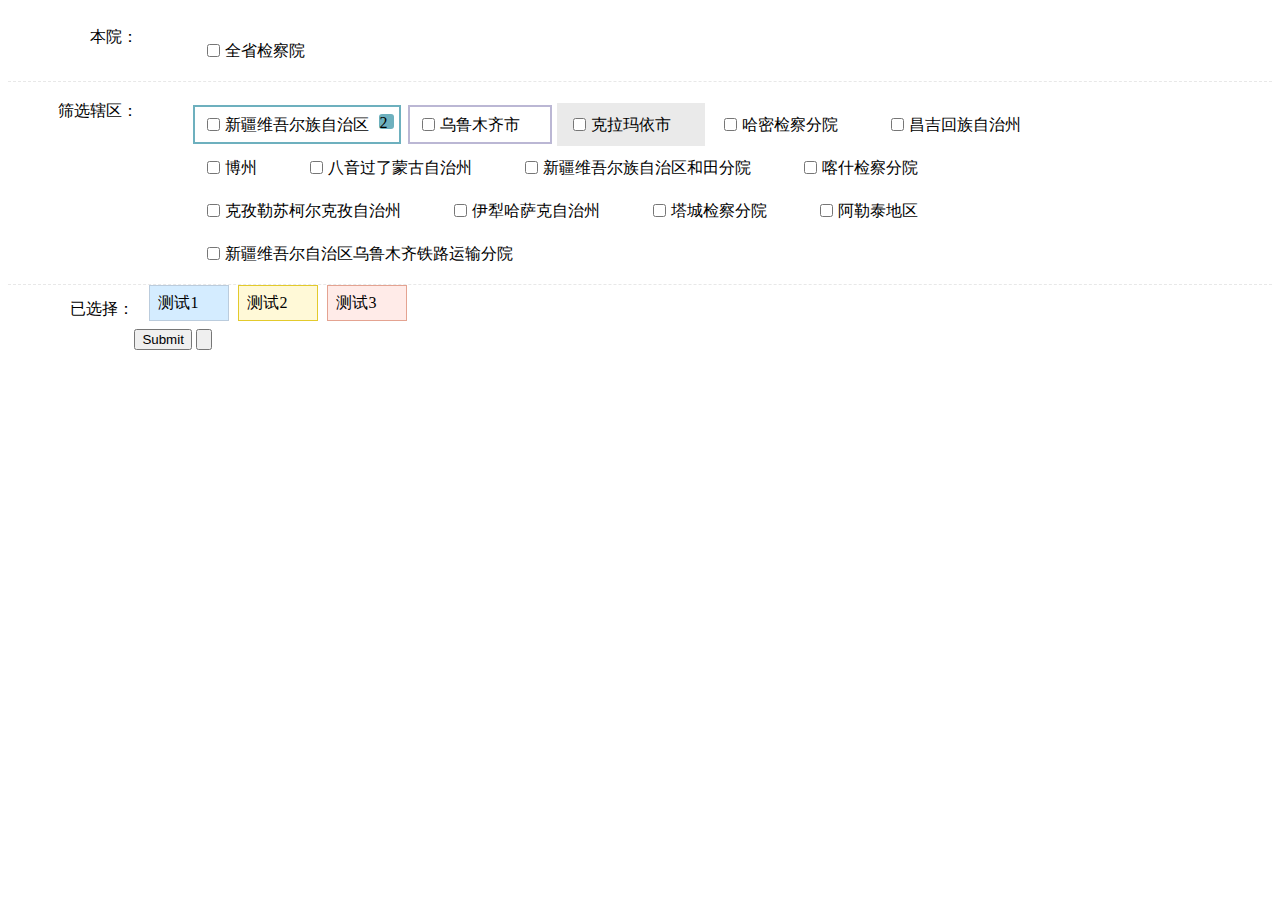
==== multiSelect_templ.html @ cff57ec1 "rename" ====
<!DOCTYPE html>
<html>
	<head>
		<meta charset="UTF-8">
		<title></title>
		<link rel="stylesheet" href="css/reset.css" />
		<link rel="stylesheet" href="css/miltifilter.css" />
		<script type="text/javascript" src="build/jquery.min.js" ></script>
		<script type="text/javascript" src="js/multifilter.js"></script>
		<style>
			
		</style>
	</head>
	<body>
		<div class="multiSelect">
			<div class="level1">
				<div class="title">本院：</div>
				<div class="content">
					<ul>
						<li data-node-id="00">
							<div class="head"><a><input type="checkbox">全省检察院</a><span class="num">123</span></div>
						</li>
					</ul>
				</div>
				<div class="right"></div>
			</div>
			<div class="level2">
				<div class="title">筛选辖区：</div>
				<div class="content">
					<ul>
						<li class="selected-part" data-node-id="1" data-child-amount="3">
							<div class="head"><a><input type="checkbox" value="0001">新疆维吾尔族自治区</a><span class="num">2</span></div>
							<div class="level3" data-parent-node-id="1">
								<div class="title">
									<a class="btn-select-all">新疆维吾尔族自治区:</a>
								</div>
								<div class="content">
									<ul >
										<li data-node-id="16"><a><input type='checkbox' value="000101">新疆维吾尔自治区人民检察院</a></li>
										<li data-node-id="17"><a><input type='checkbox' value="000102">石河子市人民检察院</a></li>
										<li data-node-id="18"><a><input type='checkbox' value="000102">乌鲁木齐八家户地区人民检察院</a></li>
									</ul>
								</div>
								<div class="right">
									<a class="btn-select-all">全选</a>
								</div>
							</div>
						</li>
						<li class="selected-all" data-node-id="2" >
							<div class="head"><a><input type="checkbox" value="0002">乌鲁木齐市</a><span class="num"></span></div>
							<div class="level3" data-parent-node-id="2"  data-child-amount="9">
								<div class="title">
									<a class="btn-select-all">乌鲁木齐市:</a>
								</div>
								<div class="content">
									<ul>
										<li data-node-id="19"><a><input type='checkbox' value="000201">乌鲁木齐市人民检察院</a></li>
										<li data-node-id="20"><a><input type='checkbox' value="000202">天山区人民检察院</a></li>
										<li data-node-id="21"><a><input type='checkbox' value="000203">沙依巴克区人民检察院</a></li>
										<li data-node-id="22"><a><input type='checkbox' value="000204">新市区人民检察院</a></li>
										<li data-node-id="23"><a><input type='checkbox' value="000205">乌鲁木齐县人民检察院</a></li>
										<li data-node-id="24"><a><input type='checkbox' value="000206">头屯河区人民检察院</a></li>
										<li data-node-id="25"><a><input type='checkbox' value="000207">达坂城区人民检察院</a></li>
										<li data-node-id="26"><a><input type='checkbox' value="000208">米东区人民检察院</a></li>
										<li data-node-id="27"><a><input type='checkbox' value="000209">水磨沟区人民检察院</a></li>
									</ul>
								</div>
								<div class="right">
									<a class="btn-select-all">全选</a>
								</div>
							</div>
						</li>
						<li class="on" data-node-id="3" data-child-amount="0">
							<div class="head"><a><input type="checkbox">克拉玛依市</a><span class="num"></span></div>
							<div class="level3" data-parent-node-id="3">
								<div class="title">
									<a class="btn-select-all">克拉玛依市:</a>
								</div>
								<div class="content">
									<ul>
										<li data-node-id="28"><a><input type='checkbox' value="000201">克拉玛依市人民检察院</a></li>
										<li data-node-id="29"><a><input type='checkbox' value="000202">独山子区人民检察院</a></li>
										<li data-node-id="30"><a><input type='checkbox' value="000203">乌尔禾区人民检察院</a></li>
										<li data-node-id="31"><a><input type='checkbox' value="000204">新市区人民检察院</a></li>
										<li data-node-id="32"><a><input type='checkbox' value="000205">白碱滩区人民检察院</a></li>
										<li data-node-id="33"><a><input type='checkbox' value="000206">克拉玛依区人民检察院</a></li>
									</ul>
								</div>
							</div>
						</li>
						<li data-node-id="4" data-child-amount="0"><div class="head"><a><input type="checkbox">哈密检察分院</a><span class="num"></span></div></li>
						<li data-node-id="5" data-child-amount="0"><div class="head"><a><input type="checkbox">昌吉回族自治州</a><span class="num"></span></div></li>
						<li data-node-id="6" data-child-amount="0"><div class="head"><a><input type="checkbox">博州</a><span class="num"></span></div></li>
						<li data-node-id="7" data-child-amount="0"><div class="head"><a><input type="checkbox">八音过了蒙古自治州</a><span class="num"></span></div></li>
						<li data-node-id="9" data-child-amount="0"><div class="head"><a><input type="checkbox">新疆维吾尔族自治区和田分院</a><span class="num"></span></div></li>
						<li data-node-id="10" data-child-amount="0"><div class="head"><a><input type="checkbox">喀什检察分院</a><span class="num"></span></div></li>
						<li data-node-id="11" data-child-amount="0"><div class="head"><a><input type="checkbox">克孜勒苏柯尔克孜自治州</a><span class="num"></span></div></li>
						<li data-node-id="12" data-child-amount="0"><div class="head"><a><input type="checkbox">伊犁哈萨克自治州</a><span class="num"></span></div></li>
						<li data-node-id="13" data-child-amount="0"><div class="head"><a><input type="checkbox">塔城检察分院</a><span class="num"></span></div></li>
						<li data-node-id="14" data-child-amount="0"><div class="head"><a><input type="checkbox">阿勒泰地区</a><span class="num"></span></div></li>
						<li data-node-id="15" data-child-amount="0"><div class="head"><a><input type="checkbox">新疆维吾尔自治区乌鲁木齐铁路运输分院</a><span class="num"></span></div></li>
					<ul>
				</div>
				<div class="right"></div>
			</div>
			<div class="level3-stage"></div>
			<div class="selected-stage">
				<div class="title">已选择：</div>
				<div class="content">
					<a class="item level1" data-ref-node-id='123'>测试1 <span class="icon"></span></a>
					<a class="item level2" data-ref-node-id='123'>测试2 <span class="icon"></span></a>
					<a class="item level3" data-ref-node-id='123'>测试3 <span class="icon"></span></a>
				</div>
				<div class="right"></div>
			</div>
		</div>
		
		
		
		
		<input type="submit" name="查询" />
		<input type="button" name="重置" />
		
		<div id="paper"></div>
		<script>
			$("input[type=submit]").click(function(){
				var values = $(".multiSelect input[type=checkbox]:checked").map(function(){
					return $(this).val();
				}).toArray();
				$("#paper").html(values.join(","));
			});

		</script>
	</body>
</html>
---- css/miltifilter.css ----
.multiSelect ul{
}
.multiSelect li{
	list-style: none; 
	float: left;
}
.multiSelect .title{ 
	display: inline-block;
	width: 10%;
    float: left;
    text-align: right;
    line-height: 3em;
}
.multiSelect .right{
	display: inline-block;
	width: 5%;
	line-height: 3em;
}
.multiSelect .content{ 
	display: inline-block;
	width: 80%; 
	padding: 0 10px;
	overflow: hidden;
}
.multiSelect .content ul li{
	margin-left: 3px; 
	padding: 2px;
	cursor: pointer;
}
.multiSelect .content ul li .head,
.multiSelect .level3 .content a{ 
	border: 2px solid transparent;
    padding: 8px;
    display: inline-block;
    position: relative;
    padding-right: 30px;
    line-height: 1.1em;
}
.multiSelect input[type=checkbox]{
	margin-right: 5px;
	vertical-align: bottom;
}
.multiSelect .content ul li .head{}
.multiSelect .content ul li .head .num{
	border-radius: 3px;
    display: none;
    min-width: 15px;
    height: 15px;
    position: absolute;
    right: 5px;
    background: #6BAFBD;
    top: 7px;
}
/*选择一部分*/
.multiSelect .content ul li.selected-part{ 
}
.multiSelect .content ul li.selected-part .head{
	border: 2px solid #6DB0BE;
}
.multiSelect .content ul li.selected-part .head span{
	display: block;
	background-color: #6DB0BE;
}

/*全选*/
.multiSelect .content ul li.selected-all{ 
}
.multiSelect .content ul li.selected-all .head{
	background: url(../img/icons.png) no-repeat right -1px;
	border: 2px solid #BBB7D4;;
}
.multiSelect .content ul li.selected-all .head span{
	display: none;
}
/*按下状态*/
.multiSelect .content ul li.on{ 
	background-color: #EAEAEA;
}
.multiSelect .content ul li.on .head{ 
	border-color: transparent;
	background: none;
}
.multiSelect .content ul li.on .head .num{
	display: none;				
}
.multiSelect .level1,
.multiSelect .level2,
.multiSelect .level3{
	padding: 5px;
	overflow: hidden;
	border-bottom: 1px dashed #E8E8E8;
}
.multiSelect .level1{
	
}
.multiSelect .level2{
	
}
/**level3 */
.multiSelect .level3{
	display: none;
}
.multiSelect .level3 .title a{
	color: #777777;
	background: #F8F8F8;
	padding: 5px;
}
.multiSelect .level3 .right{
	float: right;
}
.multiSelect .level3 .right .btn-select-all{
    background: #E6E6E6;
    border-radius: 3px;
    padding: 5px 10px;
}
.multiSelect .level3 .right .btn-select-all.on{
	background-color: #F5F5F5;
}
.multiSelect .level3 .content a{
}
/*level3展示台*/
.multiSelect .level3-stage{
	position: relative;
}
.multiSelect .level3-stage .level3{
	display: block!important;
	
}

/* 已选择结果*/
.multiSelect .selected-stage{}
.multiSelect .selected-stage .item{
    padding: 8px;
    margin-left: 5px;
	border: 1px solid #BECFDE;
    display: inline-block;
    position: relative;
    padding-right: 30px;
    line-height: 1.1em;
    cursor: pointer;
}
.multiSelect .selected-stage .item .icon{
	background: url(../img/icons.png) no-repeat 2px -33px;
    display: block;
    position: absolute;
    top: 0;
    right: 0;
    width: 28px;
    height: 100%;
}
.multiSelect .selected-stage .item.level1{
	background-color: #D4ECFF;
	border: 1px solid #BBCCDD;
}
.multiSelect .selected-stage .item.level2{
	background-color: #FFF9D7;
	border: 1px solid #E3CA2C;
}
.multiSelect .selected-stage .item.level3{
	background-color: #FFEBE8;
	border: 1px solid #E4A391;
}
.multiSelect .selected-stage .item.level1 .icon{
	
}
.multiSelect .selected-stage .item.level2 .icon{
	background-position:  2px -73px;
}
.multiSelect .selected-stage .item.level3 .icon{
	background-position:  2px -113px;
}
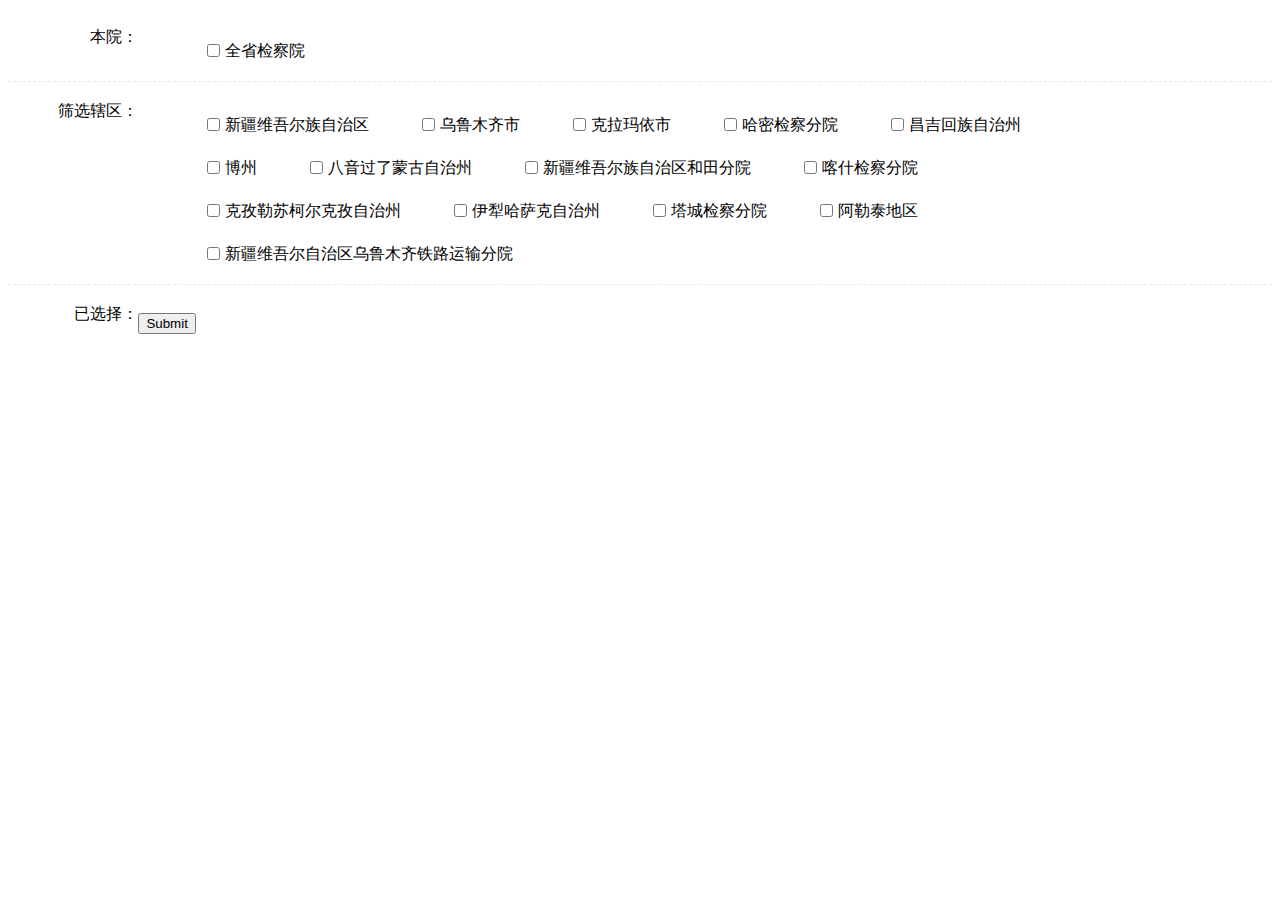
==== commit 5eba9df0: "Modify the interaction" ====
--- a/multiSelect_templ.html
+++ b/multiSelect_templ.html
@@ -18,7 +18,7 @@
 				<div class="content">
 					<ul>
 						<li data-node-id="00">
-							<div class="head"><a><input type="checkbox">全省检察院</a><span class="num">123</span></div>
+							<div class="head"><a><input type="checkbox" value="00">全省检察院</a><span class="num">123</span></div>
 						</li>
 					</ul>
 				</div>
@@ -28,11 +28,11 @@
 				<div class="title">筛选辖区：</div>
 				<div class="content">
 					<ul>
-						<li class="selected-part" data-node-id="1" data-child-amount="3">
-							<div class="head"><a><input type="checkbox" value="0001">新疆维吾尔族自治区</a><span class="num">2</span></div>
+						<li data-node-id="1" data-child-amount="3">
+							<div class="head"><a><input type="checkbox" value="0001">新疆维吾尔族自治区</a><span class="num"></span></div>
 							<div class="level3" data-parent-node-id="1">
 								<div class="title">
-									<a class="btn-select-all">新疆维吾尔族自治区:</a>
+									<a>新疆维吾尔族自治区:</a>
 								</div>
 								<div class="content">
 									<ul >
@@ -41,16 +41,13 @@
 										<li data-node-id="18"><a><input type='checkbox' value="000102">乌鲁木齐八家户地区人民检察院</a></li>
 									</ul>
 								</div>
-								<div class="right">
-									<a class="btn-select-all">全选</a>
-								</div>
 							</div>
 						</li>
-						<li class="selected-all" data-node-id="2" >
+						<li data-node-id="2" data-child-amount="9">
 							<div class="head"><a><input type="checkbox" value="0002">乌鲁木齐市</a><span class="num"></span></div>
-							<div class="level3" data-parent-node-id="2"  data-child-amount="9">
+							<div class="level3" data-parent-node-id="2">
 								<div class="title">
-									<a class="btn-select-all">乌鲁木齐市:</a>
+									<a>乌鲁木齐市:</a>
 								</div>
 								<div class="content">
 									<ul>
@@ -65,16 +62,13 @@
 										<li data-node-id="27"><a><input type='checkbox' value="000209">水磨沟区人民检察院</a></li>
 									</ul>
 								</div>
-								<div class="right">
-									<a class="btn-select-all">全选</a>
-								</div>
 							</div>
 						</li>
-						<li class="on" data-node-id="3" data-child-amount="0">
+						<li data-node-id="3" data-child-amount="6">
 							<div class="head"><a><input type="checkbox">克拉玛依市</a><span class="num"></span></div>
 							<div class="level3" data-parent-node-id="3">
 								<div class="title">
-									<a class="btn-select-all">克拉玛依市:</a>
+									<a>克拉玛依市:</a>
 								</div>
 								<div class="content">
 									<ul>
@@ -107,9 +101,11 @@
 			<div class="selected-stage">
 				<div class="title">已选择：</div>
 				<div class="content">
+					<!--
 					<a class="item level1" data-ref-node-id='123'>测试1 <span class="icon"></span></a>
 					<a class="item level2" data-ref-node-id='123'>测试2 <span class="icon"></span></a>
 					<a class="item level3" data-ref-node-id='123'>测试3 <span class="icon"></span></a>
+					-->
 				</div>
 				<div class="right"></div>
 			</div>
@@ -119,7 +115,6 @@
 		
 		
 		<input type="submit" name="查询" />
-		<input type="button" name="重置" />
 		
 		<div id="paper"></div>
 		<script>
--- a/css/miltifilter.css
+++ b/css/miltifilter.css
@@ -45,11 +45,13 @@
 	border-radius: 3px;
     display: none;
     min-width: 15px;
-    height: 15px;
     position: absolute;
     right: 5px;
     background: #6BAFBD;
     top: 7px;
+    color: #FFF;
+    text-align: center;
+    padding: 1px 0;
 }
 /*选择一部分*/
 .multiSelect .content ul li.selected-part{ 
@@ -102,7 +104,6 @@
 }
 .multiSelect .level3 .title a{
 	color: #777777;
-	background: #F8F8F8;
 	padding: 5px;
 }
 .multiSelect .level3 .right{
@@ -128,7 +129,9 @@
 }
 
 /* 已选择结果*/
-.multiSelect .selected-stage{}
+.multiSelect .selected-stage{
+	padding: 5px;
+}
 .multiSelect .selected-stage .item{
     padding: 8px;
     margin-left: 5px;
